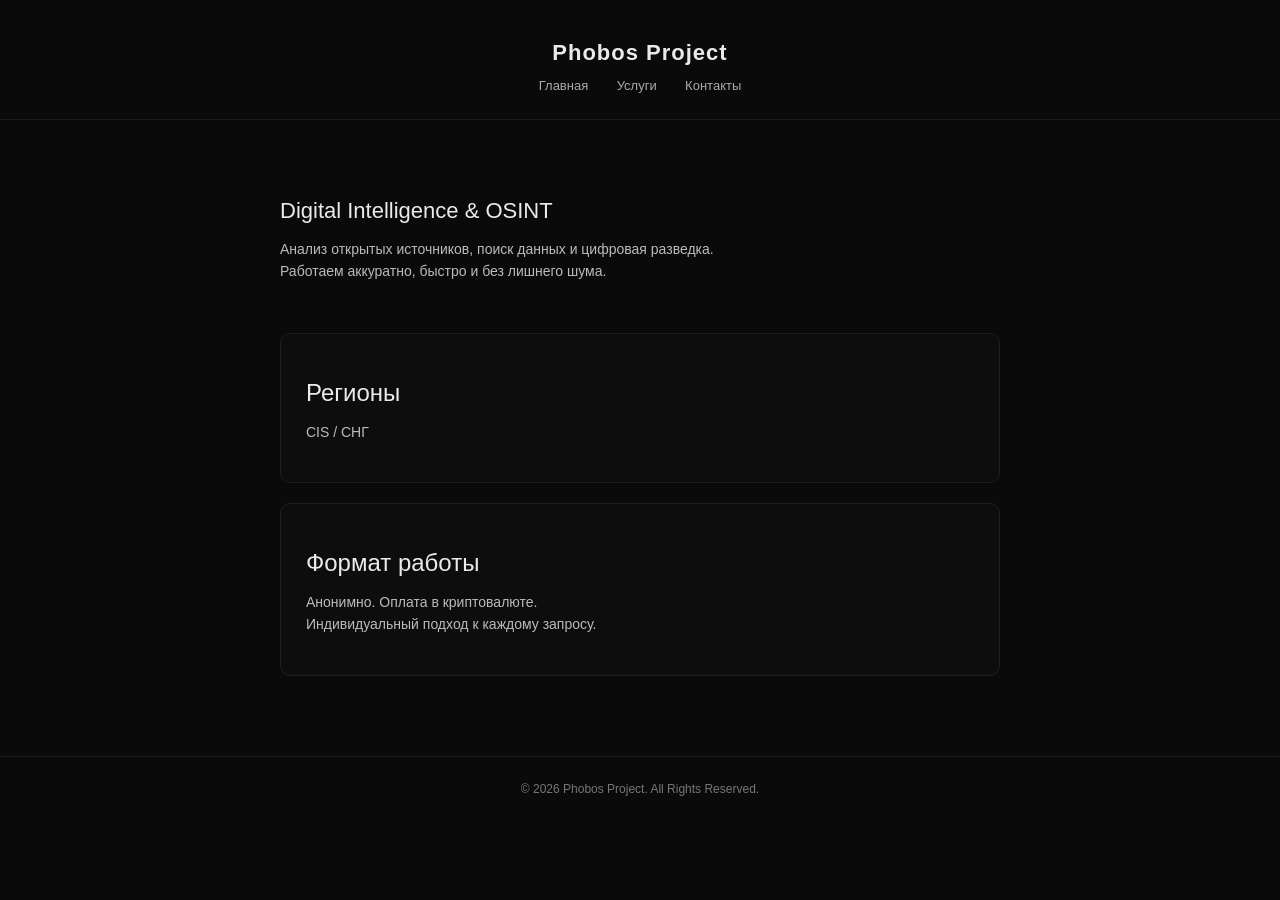
==== index.html @ 96cd26d8 "Add files via upload" ====
<!DOCTYPE html>
<html lang="ru">
<head>
    <meta charset="UTF-8">
    <title>Phobos Project</title>
    <link rel="stylesheet" href="style.css">
</head>
<body>

<header>
    <h1>Phobos Project</h1>
    <nav>
        <a href="index.html">Главная</a>
        <a href="services.html">Услуги</a>
        <a href="contacts.html">Контакты</a>
    </nav>
</header>

<div class="container">

    <section class="hero">
        <h2>Digital Intelligence & OSINT</h2>
        <p>
            Анализ открытых источников, поиск данных и цифровая разведка.
            Работаем аккуратно, быстро и без лишнего шума.
        </p>
    </section>

    <div class="card">
        <h2>Регионы</h2>
        <p>CIS / СНГ </p>
    </div>

    <div class="card">
        <h2>Формат работы</h2>
        <p>
            Анонимно. Оплата в криптовалюте.<br>
            Индивидуальный подход к каждому запросу.
        </p>
    </div>

</div>

<div class="footer">
    © 2026 Phobos Project. All Rights Reserved.
</div>

</body>
</html>
---- style.css ----
body {
    margin: 0;
    font-family: -apple-system, BlinkMacSystemFont, "Segoe UI", Roboto, Arial, sans-serif;
    background-color: #0a0a0a;
    color: #eaeaea;
}

header {
    padding: 25px 20px;
    border-bottom: 1px solid #1a1a1a;
    text-align: center;
}

h1 {
    font-size: 22px;
    letter-spacing: 1px;
    margin-bottom: 10px;
}

nav a {
    color: #aaa;
    margin: 0 12px;
    text-decoration: none;
    font-size: 13px;
    transition: 0.2s;
}

nav a:hover {
    color: #8ab4f8;
}

.container {
    max-width: 720px;
    margin: auto;
    padding: 60px 20px;
}

h2 {
    font-weight: 400;
    margin-bottom: 10px;
}

p {
    color: #bbb;
    line-height: 1.6;
    font-size: 14px;
}

.card {
    border: 1px solid #1f1f1f;
    padding: 25px;
    margin-bottom: 20px;
    border-radius: 10px;
    background: #0d0d0d;
    transition: 0.25s ease;
}

.card:hover {
    border-color: #2a2a2a;
    transform: translateY(-2px);
}

.footer {
    border-top: 1px solid #1a1a1a;
    text-align: center;
    padding: 25px;
    font-size: 12px;
    color: #777;
}

.hero {
    margin-bottom: 50px;
}

.hero h2 {
    font-size: 22px;
    margin-bottom: 10px;
}

.hero p {
    max-width: 500px;
}
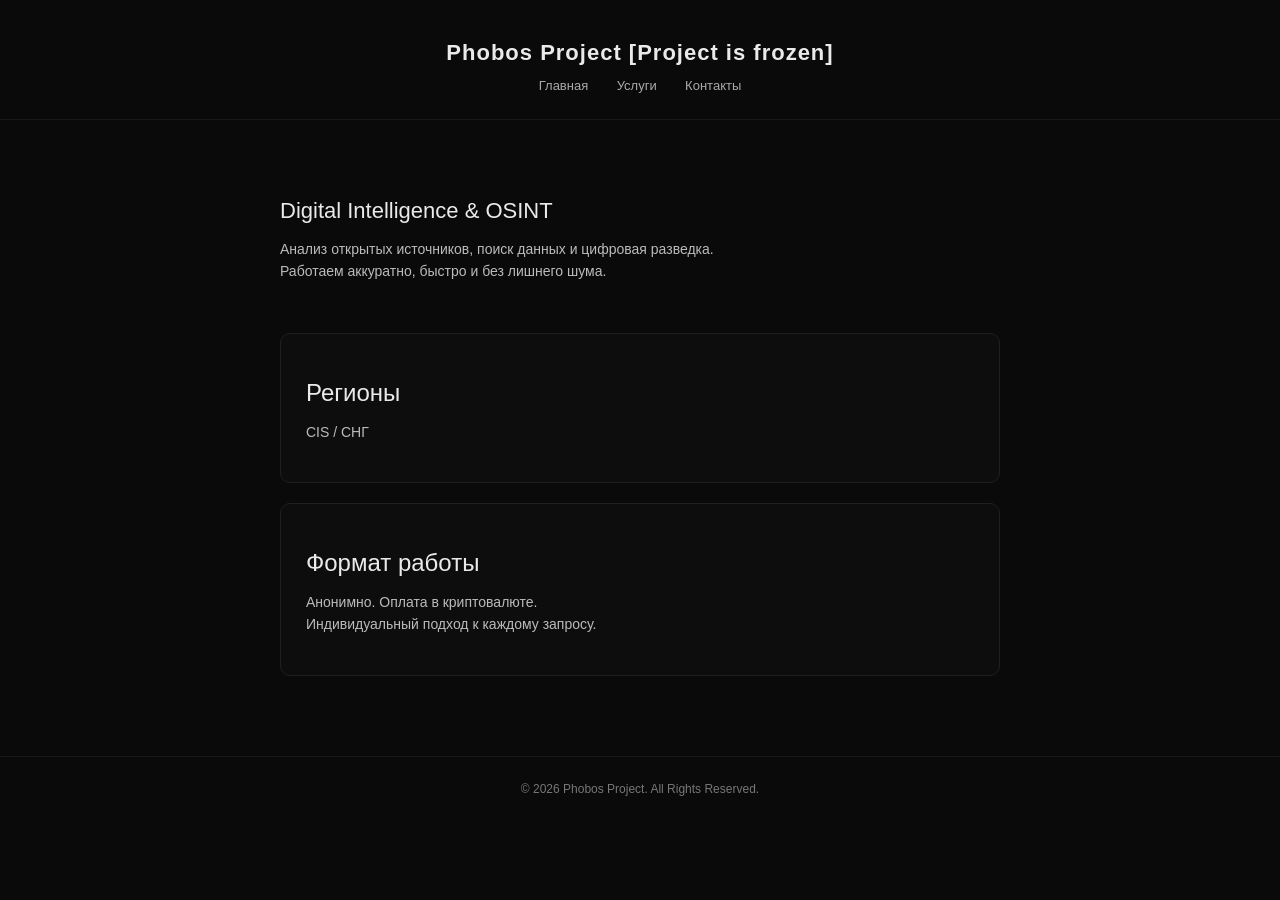
==== commit 56eac88f: "Update index.html" ====
--- a/index.html
+++ b/index.html
@@ -3,12 +3,14 @@
 <head>
     <meta charset="UTF-8">
     <title>Phobos Project</title>
+    <meta name="description" content="OSINT проект. Сбор и анализ открытых данных. Анонимно и безопасно.">
+    <meta name="viewport" content="width=device-width, initial-scale=1.0">
     <link rel="stylesheet" href="style.css">
 </head>
 <body>
 
 <header>
-    <h1>Phobos Project</h1>
+    <h1>Phobos Project [Project is frozen]</h1>
     <nav>
         <a href="index.html">Главная</a>
         <a href="services.html">Услуги</a>
